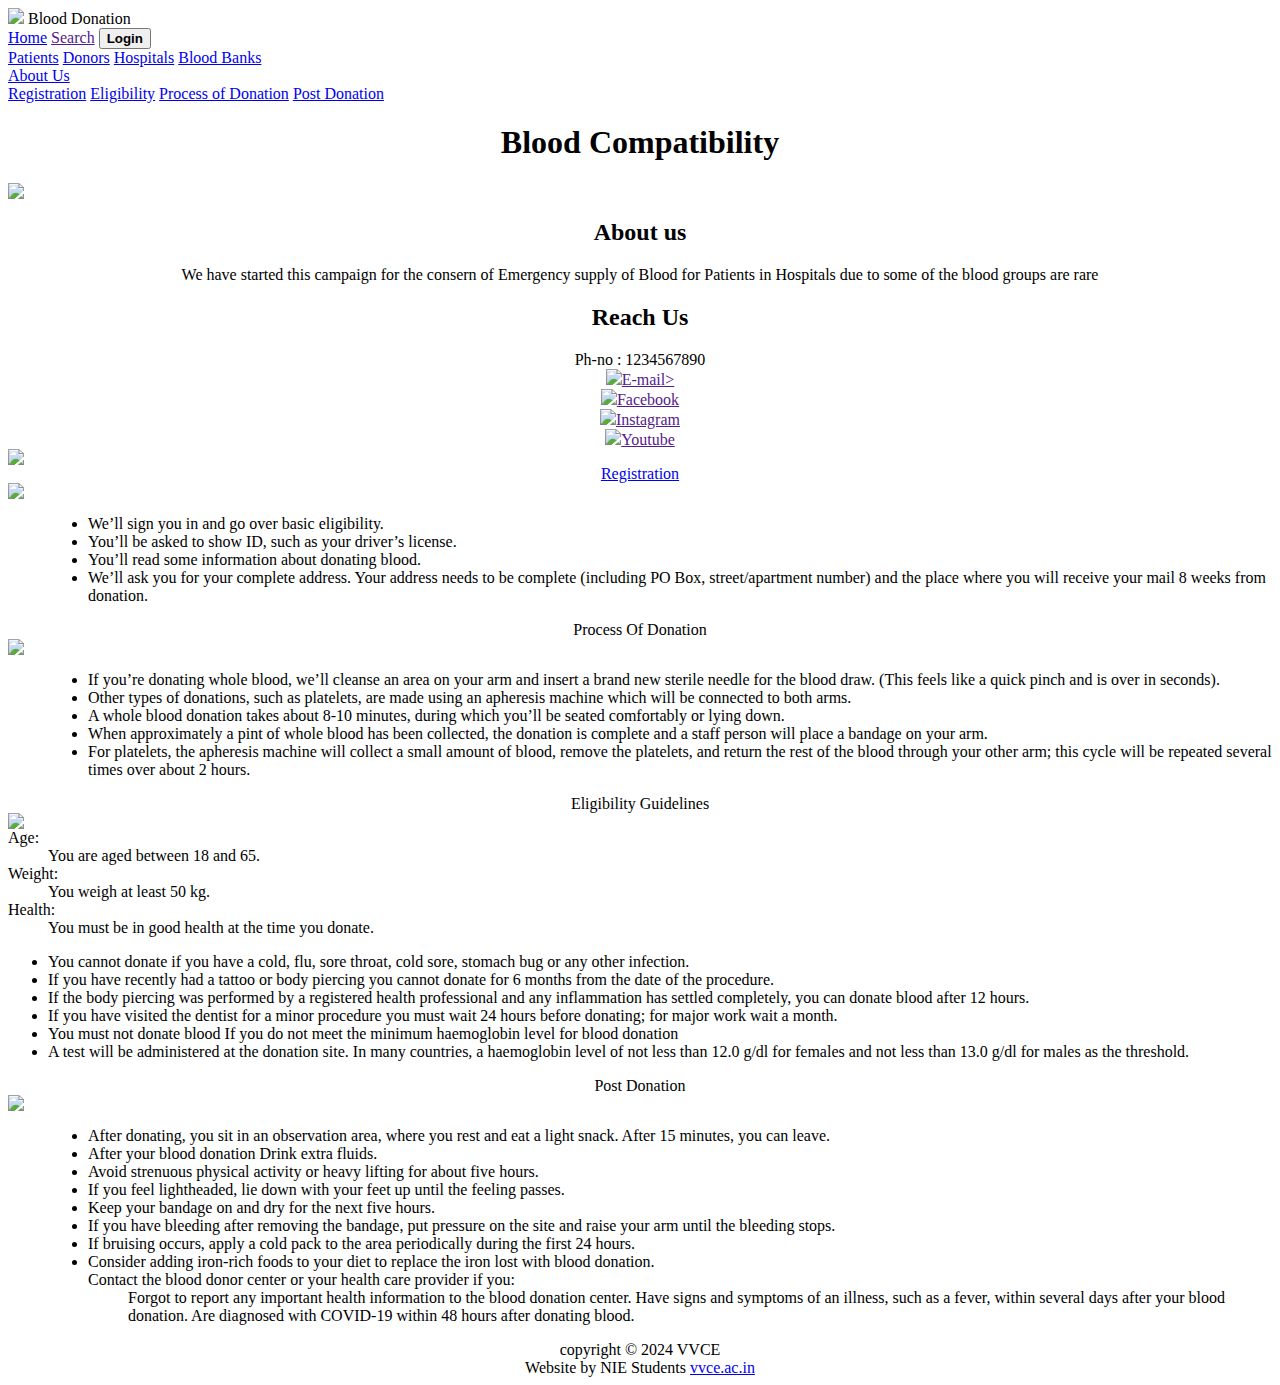
==== index.html @ daf88464 "Update index.html" ====
<html>
    <head>
        <title>Blood Donation</title>
    </head>
    <link rel="stylesheet" href="index.css"/>
    <style>
        
    </style>
<body>
    <section id="group1">

   <span id="header"><img id="mainlogo" src="logo.png">  <span class="bdtxt"> Blood Donation</span></span>

    <section id="linksb">
    <a href="index.html" id="links">Home</a>
    <a href="" id="links">Search</a>

   <span class="dropdown" id="">
    <button class="dropbtn" id="links"><b>Login</b></button>
    <div class="dropdown-content">
        <a href="patientlogin.html" target="_blank">Patients</a>
        <a href="donorlogin.html" target="_blank">Donors</a>
        <a href="hospitallogin.html" target="_blank">Hospitals</a>
        <a href="bloodbanklogin.html" target="_blank">Blood Banks</a>
      </div>

</span>
<a href="#cprt" id="links">About Us</a>
</section>
</section>

<div id="container">
    <div class="left" id="left">
         <a id="nav" href="registration.html" target="_blank" ><span>Registration</span></a>
         <a id="nav" href="#egtitle">Eligibility</a>
         <a id="nav" href="#podtitle">Process of Donation</a>
         <a id="nav" href="#pdtitle">Post Donation</a>
         <span id="nav1" align="center"><h1 id="bc">Blood Compatibility</h1></span>
         <img id="na" class="bloodimg" src="bloodimg.jpg"/>

         <div id="aboutus" align="center">
                <h2 id="about">About us</h2>
                We have started this campaign for the consern of Emergency supply of Blood for Patients in Hospitals due to some of the blood groups are rare 

                <br>
                <h2 id="reach">
                    Reach Us
                </h2>
                Ph-no : 1234567890<br>

                <a id="ru" href=""><img id="email" src="email.png">E-mail></a><br>
                <a id="ru" href=""><img id="fb" src="facebook.png">Facebook</a><br>
                <a id="ru" href=""><img id="ig" src="instagram.png">Instagram</a><br>
                <a id="ru" href=""><img id="yt" src="youtube.png">Youtube</a><br>
         </div>
    </div>
    <div class="right">
     <img id="img1" src="img1.jpg">
        <div id="right1">
            <div class="reg">
                <dt id="regtitle" align="center"><a id="regtitle1" href="registration.html" target="_blank">Registration</a></dt>

                <div id="reg" class="">
                   <img id="regimg" src="regimg.jpg">
                    <dd>
                        
              <ul id="regcnt"><li>  We’ll sign you in and go over basic eligibility.</li>
                <li>You’ll be asked to show ID, such as your driver’s license.</li>
                    <li>You’ll read some information about donating blood.</li>
                        <li>We’ll ask you for your complete address. 
                Your address needs to be complete (including PO Box, street/apartment number) and the place where you will receive your mail 8 weeks from donation.</li>
                     </ul> 
                    
                    </dd>

                </div></div>
                           <div class="pod">
               <dt id="podtitle" align="center"> Process Of Donation</dt>

               <div id="pod">
                
                    <img id="podimg" src="podimg.jpg">


               <dd id="dd">
                <ul id="podcnt"><li>If you’re donating whole blood, we’ll cleanse an area on your arm and insert a brand new sterile needle for the blood draw. (This feels like a quick pinch and is over in seconds).</li>
                	<li>Other types of donations, such as platelets, are made using an apheresis machine which will be connected to both arms.</li>
                	<li>A whole blood donation takes about 8-10 minutes, during which you’ll be seated comfortably or lying down.</li>
                	<li>When approximately a pint of whole blood has been collected, the donation is complete and a staff person will place a bandage on your arm.</li>
                	<li>For platelets, the apheresis machine will collect a small amount of blood, remove the platelets, and return the rest of the blood through your other arm; this cycle will be repeated several times over about 2 hours.</li> 
                	</ul></dd></div>

                    </div>

                    <div class="eg">
               <dt id="egtitle" align="center"> Eligibility Guidelines</dt>
               <div id="eg">
                <img id="egimg" src="egimg.png">
                <div id="egcnt">
                
                <dd><dt>Age:</dt>
                   <dd>You are aged between 18 and 65.</dd>
                <dt>	Weight:</dt>
                	<dd>You weigh at least 50 kg.    </dd>
                	<dt>Health:</dt>      
                	<dd>You must be in good health at the time you donate.</dd>
                <ul>	<li>You cannot donate if you have a cold, flu, sore throat, cold sore, stomach bug or any other infection.</li>
                	<li>If you have recently had a tattoo or body piercing you cannot donate for 6 months from the date of the procedure. </li>
                    <li> If the body piercing was performed by a registered health professional and any inflammation has settled completely, you can donate blood after 12 hours.</li>
                	<li>If you have visited the dentist for a minor procedure you must wait 24 hours before donating; for major work wait a month.</li>
                	<li>You must not donate blood If you do not meet the minimum haemoglobin level for blood donation</li>
                    <li>  A test will be administered at the donation site. In many countries, a haemoglobin level of not less than 12.0 g/dl for females and not less than 13.0 g/dl for males as the threshold.</li>
                    </ul></dd></div> </div>

                    </div>

                    <div class="pd">

               <div id="pdtitle" align="center" class="pdc"> Post Donation</div>
              
              
              <div id="pd">
                <img id="pdimg" src="pdimg.jpg"><div id="pdcnt"> <dd>
                <ul><li>After donating, you sit in an observation area, where you rest and eat a light snack. After 15 minutes, you can leave. </li>
                    <li>After your blood donation Drink extra fluids.</li>
                    <li>	Avoid strenuous physical activity or heavy lifting for about five hours.</li>
                        <li>	If you feel lightheaded, lie down with your feet up until the feeling passes.</li>
                            <li>	Keep your bandage on and dry for the next five hours.</li>
                                <li>	If you have bleeding after removing the bandage, put pressure on the site and raise your arm until the bleeding stops.</li>
                                    <li>	If bruising occurs, apply a cold pack to the area periodically during the first 24 hours.</li>
                                        <li>	Consider adding iron-rich foods to your diet to replace the iron lost with blood donation.</li>
                
              <dt>  Contact the blood donor center or your health care provider if you:</dt>
                
               <dd> Forgot to report any important health information to the blood donation center.
                Have signs and symptoms of an illness, such as a fever, within several days after your blood donation.
                Are diagnosed with COVID-19 within 48 hours after donating blood.</dd>
                

               </dd></div></div>
        </div>
        <div id="cprt" align="center">copyright &copy 2024 VVCE<br>
        Website by NIE Students <a id="clglink" href="vvce.ac.in" target="_blank">vvce.ac.in</a></div></div>
        <div></div>
    </div>



</div>

    
</body>
</html>
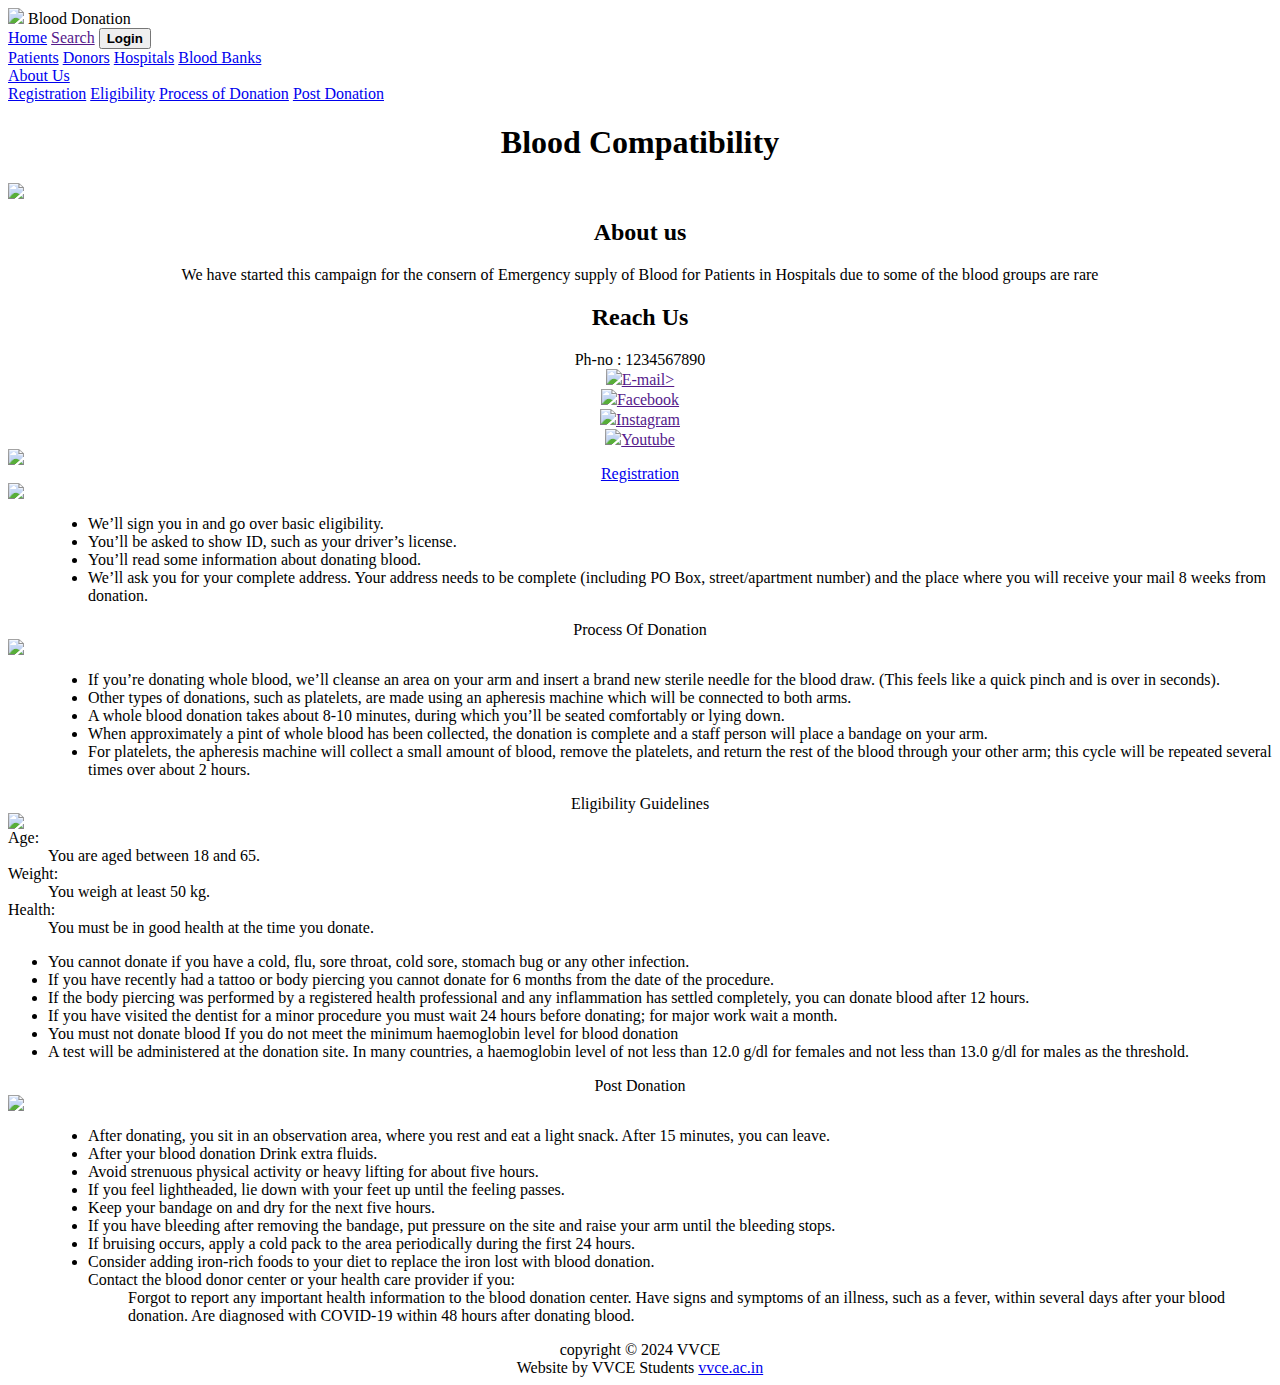
==== commit c05d696a: "Update index.html" ====
--- a/index.html
+++ b/index.html
@@ -140,7 +140,7 @@
                </dd></div></div>
         </div>
         <div id="cprt" align="center">copyright &copy 2024 VVCE<br>
-        Website by NIE Students <a id="clglink" href="vvce.ac.in" target="_blank">vvce.ac.in</a></div></div>
+        Website by VVCE Students <a id="clglink" href="vvce.ac.in" target="_blank">vvce.ac.in</a></div></div>
         <div></div>
     </div>
 
